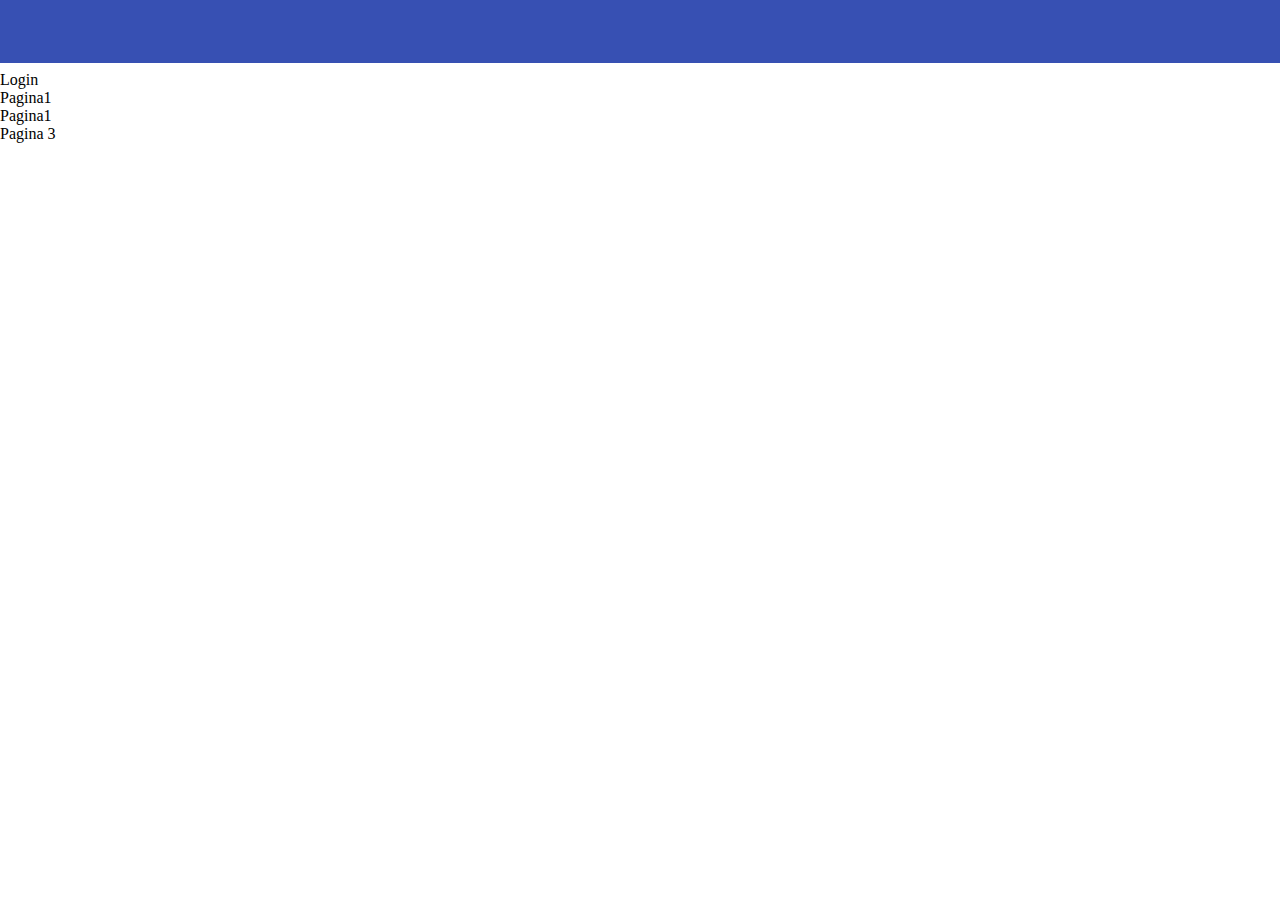
==== layout1/index.html @ b0ae7768 "Pagina inicial Marvel" ====
<!DOCTYPE html>
<html lang="pt-br">
<head>
    <meta charset="UTF-8">
    <meta name="viewport" content="width=device-width, initial-scale=1.0">
    <title>Marvel</title>
    <link rel="stylesheet" href="index.css">


</head>
<body>

    <header class="cabeçalho"></header>

    <div class="left">

        <p>Login</p>


    </div>

    <div class="right">

        <p>Pagina1</p>
        <p>Pagina1</p>
        <p>Pagina 3</p>


    </div>

    <main></main>

    <div class="imagem"></div>

    <div class="line-up">
        <h1 style="font-size: 15px;"
        id="LOGO";
        class="LOGO"> 
        
    
    </h1>

            


        </h1>



    </div>

    <footer></footer>







    
</body>
</html>
---- layout1/index.css ----
* { 
    padding: 0px;
    margin: 0px;
    box-sizing: border-box;

 


}


.line-up {
    height: 7vh;
    width: 1920vw;
    background-color: #3750B3;
    position: fixed;
    top: 0;
    left: 0;


}

.cabeçalho {
  width: 100vw;
  height: 71px;


}

.imagem {

    background-image: url(../layout1/assets/imgs/Rectangle\ 3.png);
    background-size: cover;
    

    width: 50vw;
    height: 30vh;
    display: flex;
    justify-content: center;
    flex-direction: column;
    align-items: center;
    margin: auto 
    

}
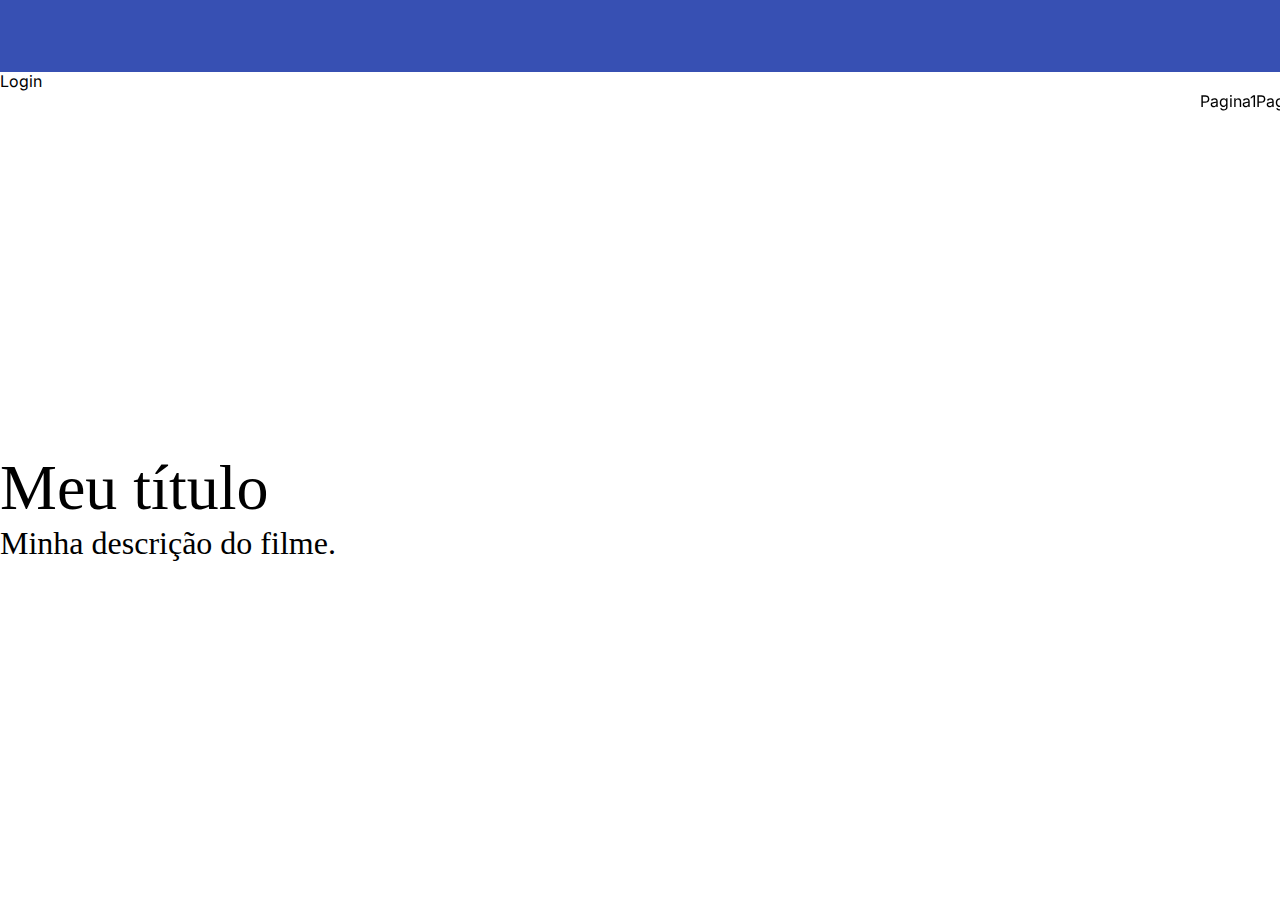
==== commit 33e841c3: "Tela inicial" ====
--- a/layout1/index.html
+++ b/layout1/index.html
@@ -28,26 +28,26 @@
 
     </div>
 
-    <main></main>
+    <main>
 
     <div class="imagem"></div>
 
-    <div class="line-up">
-        <h1 style="font-size: 15px;"
-        id="LOGO";
-        class="LOGO"> 
+    <div class="line-up"></div>
         
-    
-    </h1>
 
-            
+    <div class="meu-titulo">
+        <p>Meu título</p>
+        
+    </div>
 
-
-        </h1>
+    <div class="minha-descriçao">
+        <p>Minha descrição do filme.</p>
+    </div>
 
 
 
-    </div>
+     </div>
+     </main>
 
     <footer></footer>
 
--- a/layout1/index.css
+++ b/layout1/index.css
@@ -1,16 +1,15 @@
+@import url('https://fonts.googleapis.com/css2?family=Inter:ital,opsz,wght@0,14..32,100..900;1,14..32,100..900&display=swap');
+
+
 * { 
     padding: 0px;
     margin: 0px;
     box-sizing: border-box;
 
- 
-
-
 }
 
-
 .line-up {
-    height: 7vh;
+    height: 8vh;
     width: 1920vw;
     background-color: #3750B3;
     position: fixed;
@@ -24,6 +23,10 @@
   width: 100vw;
   height: 71px;
 
+  display: flex;
+  justify-content: space-between;
+  align-items: center;
+  padding: 10px;
 
 }
 
@@ -32,14 +35,46 @@
     background-image: url(../layout1/assets/imgs/Rectangle\ 3.png);
     background-size: cover;
     
-
-    width: 50vw;
-    height: 30vh;
+    width: 70vw;
+    height: 40vh;
     display: flex;
     justify-content: center;
     flex-direction: column;
     align-items: center;
-    margin: auto 
+    margin: auto;
     
 
+}
+
+.right {
+    margin-left: 1200px;
+    display: flex;
+    font-family: Inter;
+    position: fixed;
+    
+    
+}
+
+.left  {
+
+    margin-right: 100px;
+    display: flex;
+    font-family: Inter;
+   
+}
+
+.meu-titulo {
+    font-size: 64px;
+    
+
+}
+
+.minha-descriçao {
+    font-size: 32px;
+    display: flex;
+    justify-content: left;
+    flex-direction: column;
+    align-items: flex-start;
+    margin: auto;
+ 
 }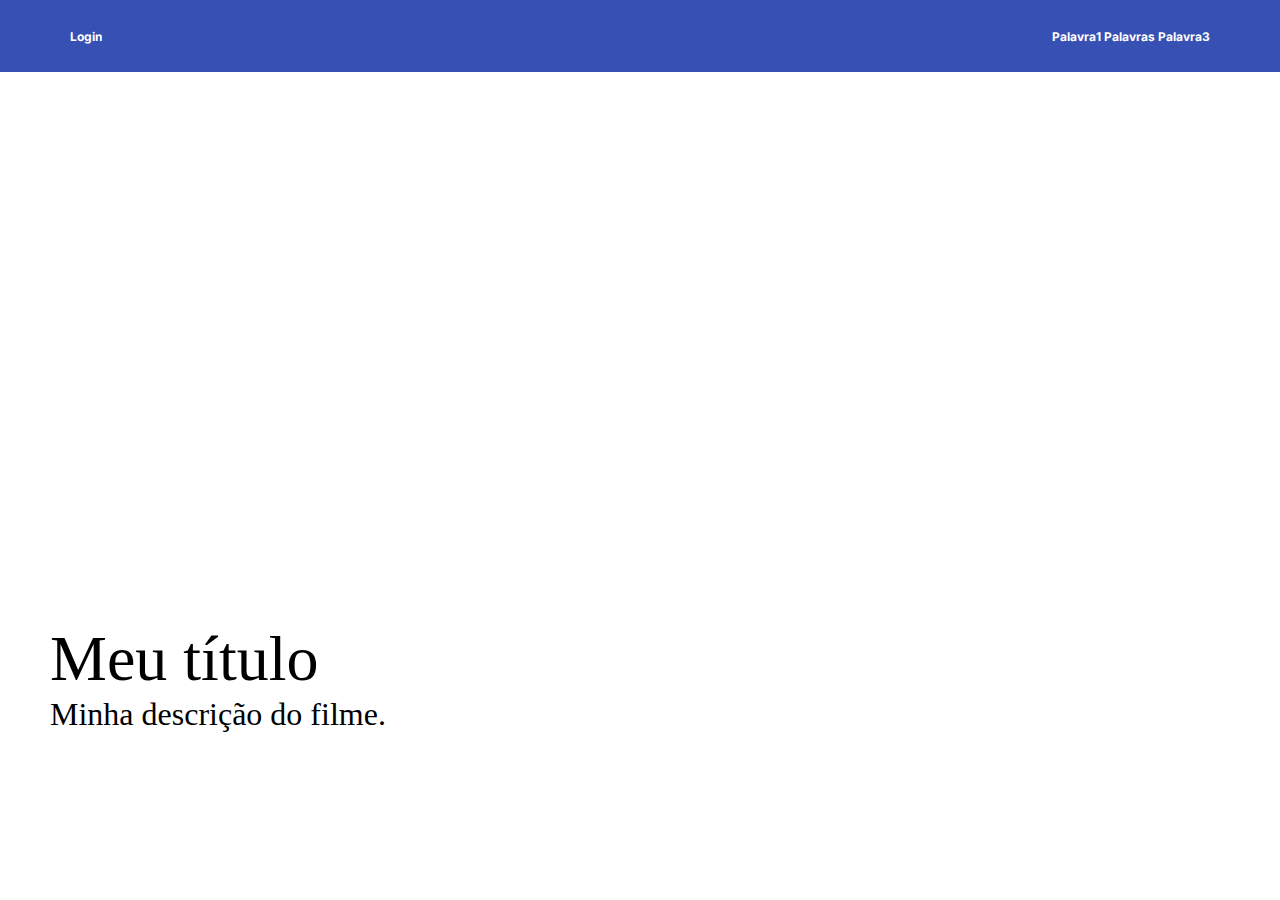
==== commit 281f3d08: "Pagina1" ====
--- a/layout1/index.html
+++ b/layout1/index.html
@@ -3,60 +3,39 @@
 <head>
     <meta charset="UTF-8">
     <meta name="viewport" content="width=device-width, initial-scale=1.0">
-    <title>Marvel</title>
+    <title>Marvel2</title>
+
     <link rel="stylesheet" href="index.css">
+
 
 
 </head>
 <body>
+    
 
-    <header class="cabeçalho"></header>
-
-    <div class="left">
-
-        <p>Login</p>
+    <div>
+        <h1 class="cabeçalho">
+            <p class="Login">Login</p>
+            <p class="Palavras">Palavra1 Palavras Palavra3</p>
 
 
+        </h1>
     </div>
-
-    <div class="right">
-
-        <p>Pagina1</p>
-        <p>Pagina1</p>
-        <p>Pagina 3</p>
-
-
-    </div>
-
-    <main>
-
-    <div class="imagem"></div>
-
-    <div class="line-up"></div>
-        
-
-    <div class="meu-titulo">
-        <p>Meu título</p>
-        
-    </div>
-
-    <div class="minha-descriçao">
-        <p>Minha descrição do filme.</p>
-    </div>
-
-
-
-     </div>
-     </main>
-
-    <footer></footer>
+<main>
+    <div class="Imagem"></div>
+    <div>
+        <p class="meu-titulo">Meu título</p>
+        <p class="minha-descriçao">Minha descrição do filme.</p>
+</div>
 
 
 
 
 
+</main>
 
 
-    
+
+    <footer></footer>
 </body>
 </html>--- a/layout1/index.css
+++ b/layout1/index.css
@@ -6,75 +6,54 @@
     margin: 0px;
     box-sizing: border-box;
 
-}
 
-.line-up {
+.cabeçalho {
+    background-color: #3750B3;
     height: 8vh;
-    width: 1920vw;
-    background-color: #3750B3;
-    position: fixed;
-    top: 0;
-    left: 0;
-
+    width: 100vw;
+    display: flex;
+    justify-content: space-between;
+    align-items: center;
 
 }
 
-.cabeçalho {
-  width: 100vw;
-  height: 71px;
-
-  display: flex;
-  justify-content: space-between;
-  align-items: center;
-  padding: 10px;
+.Login {
+    font-size: 12px;
+    color: white;
+    padding: 70px;
+    font-family: Inter;
+   
 
 }
 
-.imagem {
+.Palavras {
+    font-size: 12px;
+    color: white;
+    padding: 70px;
+    font-family: inter;
+}
 
+.Imagem {
     background-image: url(../layout1/assets/imgs/Rectangle\ 3.png);
-    background-size: cover;
-    
-    width: 70vw;
-    height: 40vh;
-    display: flex;
+    background-size: cover; 
+    /* width: 70vw; */
+    height: 50vh;
     justify-content: center;
     flex-direction: column;
     align-items: center;
-    margin: auto;
+    margin: 50px;
     
 
 }
 
-.right {
-    margin-left: 1200px;
-    display: flex;
-    font-family: Inter;
-    position: fixed;
-    
-    
-}
-
-.left  {
-
-    margin-right: 100px;
-    display: flex;
-    font-family: Inter;
-   
-}
-
 .meu-titulo {
     font-size: 64px;
+    margin: 20px 20px 0px 50px;
     
-
 }
 
 .minha-descriçao {
     font-size: 32px;
-    display: flex;
-    justify-content: left;
-    flex-direction: column;
-    align-items: flex-start;
-    margin: auto;
- 
+    margin: 0px 20px 20px 50px;
+    
 }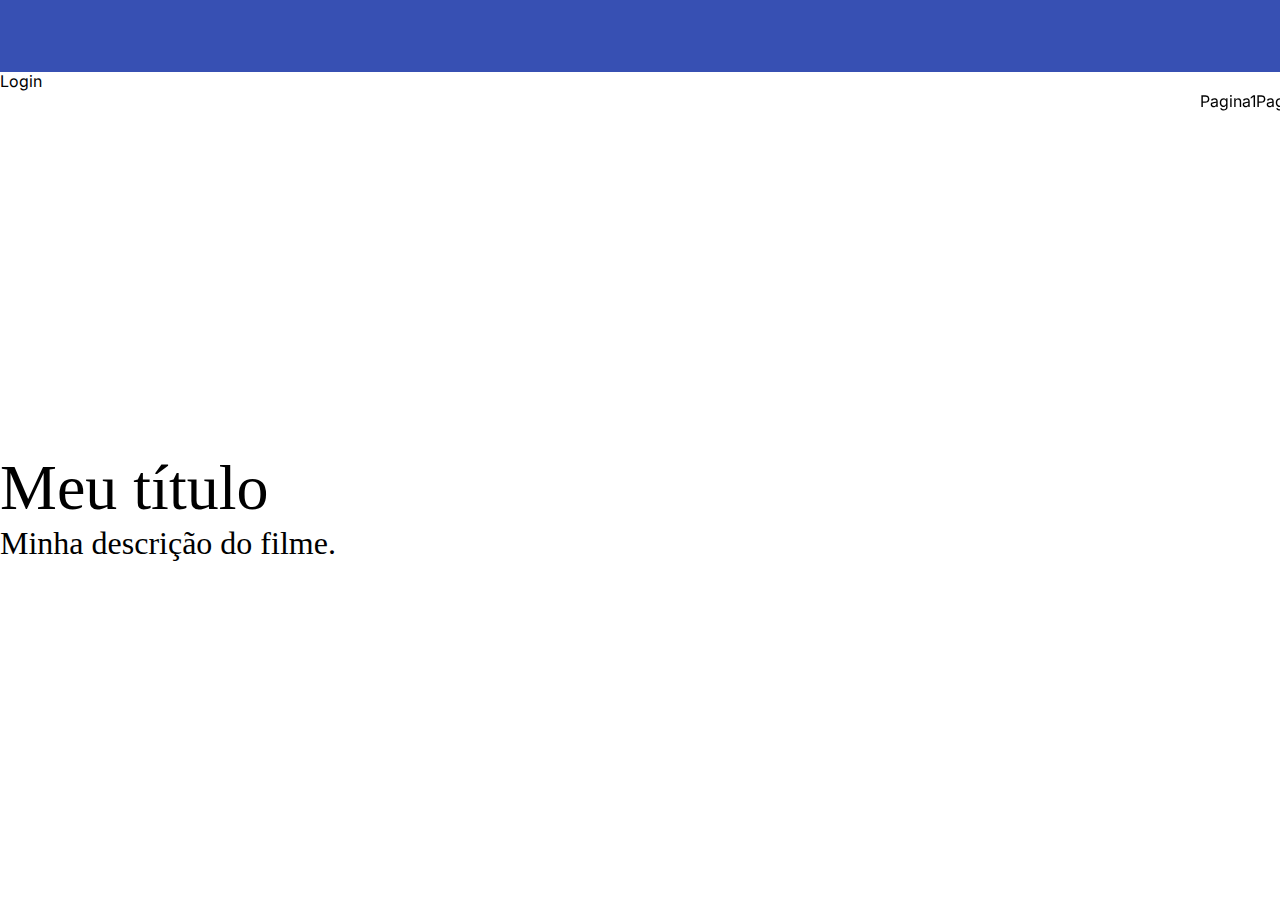
==== commit 3dd2997d: "Revert "Pagina1"" ====
--- a/layout1/index.html
+++ b/layout1/index.html
@@ -3,39 +3,58 @@
 <head>
     <meta charset="UTF-8">
     <meta name="viewport" content="width=device-width, initial-scale=1.0">
-    <title>Marvel2</title>
-
+    <title>Marvel</title>
     <link rel="stylesheet" href="index.css">
-
 
 
 </head>
 <body>
-    
 
-    <div>
-        <h1 class="cabeçalho">
-            <p class="Login">Login</p>
-            <p class="Palavras">Palavra1 Palavras Palavra3</p>
+    <header class="cabeçalho"></header>
+
+    <div class="left">
+
+        <p>Login</p>
 
 
-        </h1>
     </div>
-<main>
-    <div class="Imagem"></div>
-    <div>
-        <p class="meu-titulo">Meu título</p>
-        <p class="minha-descriçao">Minha descrição do filme.</p>
-</div>
+
+    <div class="right">
+
+        <p>Pagina1</p>
+        <p>Pagina1</p>
+        <p>Pagina 3</p>
+    </div>
+
+    <main>
+
+    <div class="imagem"></div>
+
+    <div class="line-up"></div>
+        
+
+    <div class="meu-titulo">
+        <p>Meu título</p>
+        
+    </div>
+
+    <div class="minha-descriçao">
+        <p>Minha descrição do filme.</p>
+    </div>
+
+
+
+     </div>
+     </main>
+
+    <footer></footer>
 
 
 
 
 
-</main>
 
 
-
-    <footer></footer>
+    
 </body>
 </html>--- a/layout1/index.css
+++ b/layout1/index.css
@@ -6,54 +6,75 @@
     margin: 0px;
     box-sizing: border-box;
 
+}
 
-.cabeçalho {
+.line-up {
+    height: 8vh;
+    width: 1920vw;
     background-color: #3750B3;
-    height: 8vh;
-    width: 100vw;
-    display: flex;
-    justify-content: space-between;
-    align-items: center;
+    position: fixed;
+    top: 0;
+    left: 0;
+
 
 }
 
-.Login {
-    font-size: 12px;
-    color: white;
-    padding: 70px;
-    font-family: Inter;
-   
+.cabeçalho {
+  width: 100vw;
+  height: 71px;
+
+  display: flex;
+  justify-content: space-between;
+  align-items: center;
+  padding: 10px;
 
 }
 
-.Palavras {
-    font-size: 12px;
-    color: white;
-    padding: 70px;
-    font-family: inter;
-}
+.imagem {
 
-.Imagem {
     background-image: url(../layout1/assets/imgs/Rectangle\ 3.png);
-    background-size: cover; 
-    /* width: 70vw; */
-    height: 50vh;
+    background-size: cover;
+    
+    width: 70vw;
+    height: 40vh;
+    display: flex;
     justify-content: center;
     flex-direction: column;
     align-items: center;
-    margin: 50px;
+    margin: auto;
     
 
 }
 
+.right {
+    margin-left: 1200px;
+    display: flex;
+    font-family: Inter;
+    position: fixed;
+    
+    
+}
+
+.left  {
+
+    margin-right: 100px;
+    display: flex;
+    font-family: Inter;
+   
+}
+
 .meu-titulo {
     font-size: 64px;
-    margin: 20px 20px 0px 50px;
     
+
 }
 
 .minha-descriçao {
     font-size: 32px;
-    margin: 0px 20px 20px 50px;
-    
+    display: flex;
+    justify-content: left;
+    flex-direction: column;
+    align-items: flex-start;
+    margin: auto;
+ 
 }